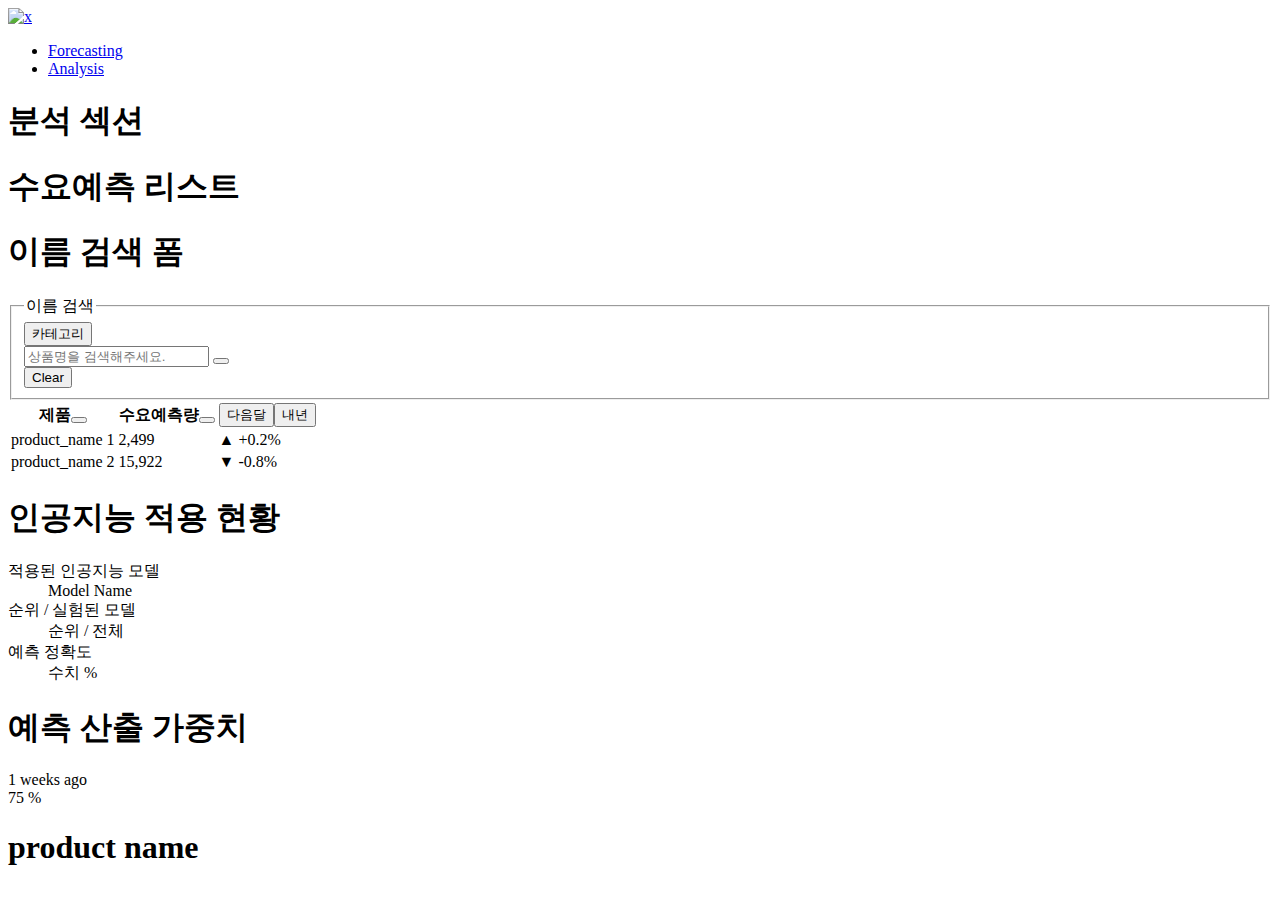
==== asiaepul/src/main/resources/templates/prediction.html @ c67d5a0f "20240222 LIG 더미 데이터 그래프 FastAPI 통신 완료" ====
<!DOCTYPE html>
<html lang="en">
<head>
    <meta charset="UTF-8">
    <meta name="viewport" content="width=device-width, initial-scale=1.0">
    <link href="/css/reset.css" rel="stylesheet" type="text/css">
    <link href="/css/style.css" rel="stylesheet" type="text/css">
    <link href="/css/util/content.css" rel="stylesheet" type="text/css">
    <link href="/css/util/box.css" rel="stylesheet" type="text/css">
    <link href="/css/util/form.css" rel="stylesheet" type="text/css">
    <link href="/css/util/layout.css" rel="stylesheet" type="text/css">
    <link href="/css/root.css" rel="stylesheet" type="text/css">
    <link href="/css/icon.css" rel="stylesheet" type="text/css">
    <link href="/css/components/header.css" rel="stylesheet" type="text/css">
    <link href="/css/components/prediction.css" rel="stylesheet" type="text/css">
    <title>수요 예측</title>
</head>
<body>
    <header class="header">
        <nav class="navigation d:flex align-items:center pv:3 bg-color:base-0 box-shadow:b1">
            <div class="img-block ml:3">
                <a href="/">
                    <img class="pulmuone" src="/image/pulmuone.png" alt="x">
                </a>
                </div>
            <ul class="d:flex gap:8 font-weight:600">
                <li><a class="color:main-4" href="/prediction">Forecasting</a></li>
                <li><a class="" href="/analysis">Analysis</a></li>
            </ul>
        </nav>
    </header>

    <main>
        <section class="prediction-section">
            <h1 class="d:none">분석 섹션</h1>

            <section class="prediction-list d:flex flex:col align-items:center p:3 bg-color:base-0 border-tr-radius:2 box-shadow:0">
                <h1 class="font-size:4 color:base-6 font-weight:600 align-self:start">수요예측 리스트</h1>
                <section class="search-bar">
                    <h1 class="d:none">이름 검색 폼</h1>
                    <form action="">
                        <fieldset class="d:flex justify-content:center">
                            <button class="icon icon-category mr:4 justify-self:center align-self:center cursor:pointer">카테고리</button>
                            <legend class="d:none">이름 검색</legend>
                            <div class="input-box position:relative">
                                <input class="search-text" type="text" placeholder="상품명을 검색해주세요.">
                                <button type="submit" class="search-input icon icon-search icon-size:2 back:transparent position:absolute" value="검색">
                            </div>
                            <button class="ml:4 bg-color:base-0 border:none color:accent-2 cursor:pointer">Clear</button>
                        </fieldset>
                    </form>
                </section>

                <table class="product-list">
                    <thead class="title">
                        <tr>
                            <th class="product-name color:base-4">제품<button class="icon icon-filter icon-size:2 cursor:pointer"></button></th>
                            <th class="prediction-amount color:base-4">수요예측량<button class="icon icon-filter icon-size:2 cursor:pointer"></button></th>
                            <th class="toggle color:base-4 text-align:center">
                                <button class="active-color">다음달</button><button class="deactive-color">내년</button>
                            </th>
                        </tr>
                    </thead>
                    <tbody class="contents">
                        <tr class="active-color">
                            <td class="product-name color:base-5">product_name 1</td>
                            <td class="prediction-amount color:base-5 text-align:center">2,499</td>
                            <td class="toggle">
                                <div class="d:flex flex:col justify-content:center align-items:center">
                                    <span class="font-size:3 color:main-1">▲</span>
                                    <span class="font-size:0 color:base-5">+0.2%</span>
                                </div>
                            </td>
                        </tr>
                        <tr class="">
                            <td class="product-name color:base-5">product_name 2</td>
                            <td class="prediction-amount color:base-5 text-align:center">15,922</td>
                            <td class="toggle">
                                <div class="d:flex flex:col justify-content:center align-items:center">
                                    <span class="font-size:3 color:main-2">▼</span>
                                    <span class="font-size:0 color:base-5">-0.8%</span>
                                </div>
                            </td>
                        </tr>
                    </tbody>
                </table>
            </section>

            <section class="AI-apply p:3 bg-color:base-0 border-radius:2 box-shadow:0">
                <h1 class="font-size:4 color:base-6 font-weight:600">인공지능 적용 현황</h1>
                <dl class="">
                    <dt class="font-size:0 color:base-4">적용된 인공지능 모델</dt>
                    <dd class="font-size:2 color:base-8 font-weight:bold">Model Name</dd>
                    <dt class="font-size:0 color:base-4">순위 / 실험된 모델</dt>
                    <dd class="font-size:2 color:base-8 font-weight:bold"><span>순위</span> / <span>전체</span></dd>
                    <dt class="font-size:0 color:base-4">예측 정확도</dt>
                    <dd class="font-size:2 color:base-8 font-weight:bold"><span>수치</span> <span>%</span></dd>
                </dl>
            </section>

            <section class="prediction-calculation p:3 bg-color:base-0 border-radius:2 box-shadow:0">
                <h1 class="font-size:4 color:base-6 font-weight:600">예측 산출 가중치</h1>
                <section class="container d:flex flex:col gap:4 mv:5 mh:6">
                    <h1 class="d:none"></h1>
                    <div class="d:flex gap:4">
                        <div class="content font-size:0 color:base-6">1 weeks ago</div>
                        <div class="graph-container w:312 bg-color:base-2 border-radius:3 position:relative">
                            <div class="graph w:3/4 h:1 bg-color:base-6 border-radius:3 position:absolute"></div>
                        </div>
                        <div class="content font-size:0 color:base-8 font-weight:bold"><span>75</span> <span>%</span></div>
                    </div>
                </section>
            </section>

            <section class="product-prediction p:3 bg-color:base-0 border-radius:2 box-shadow:0">
                <h1 class="font-size:4 color:base-6 font-weight:600">product name</h1>
            </section>

        </section>
    </main>
</body>
</html>
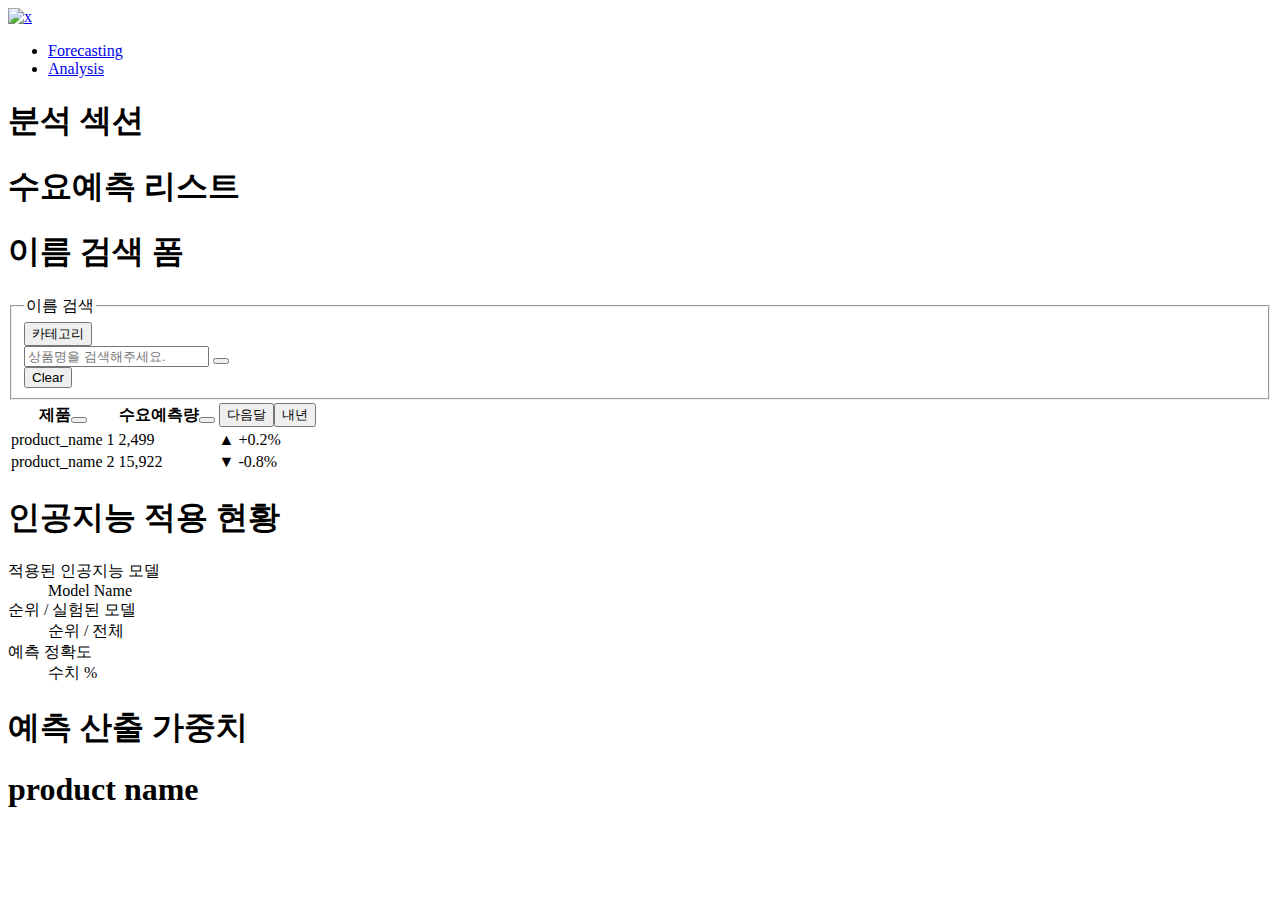
==== commit 2b752e36: "20240222 LKM Spring first commit" ====
--- a/asiaepul/src/main/resources/templates/prediction.html
+++ b/asiaepul/src/main/resources/templates/prediction.html
@@ -13,6 +13,8 @@
     <link href="/css/icon.css" rel="stylesheet" type="text/css">
     <link href="/css/components/header.css" rel="stylesheet" type="text/css">
     <link href="/css/components/prediction.css" rel="stylesheet" type="text/css">
+    
+    <link rel="stylesheet" href="css/progressbar.css">
     <title>수요 예측</title>
 </head>
 <body>
@@ -23,7 +25,7 @@
                     <img class="pulmuone" src="/image/pulmuone.png" alt="x">
                 </a>
                 </div>
-            <ul class="d:flex gap:8 font-weight:600">
+            <ul class="d:flex gap:8 font-weight:600 ml:250">
                 <li><a class="color:main-4" href="/prediction">Forecasting</a></li>
                 <li><a class="" href="/analysis">Analysis</a></li>
             </ul>
@@ -100,16 +102,16 @@
 
             <section class="prediction-calculation p:3 bg-color:base-0 border-radius:2 box-shadow:0">
                 <h1 class="font-size:4 color:base-6 font-weight:600">예측 산출 가중치</h1>
-                <section class="container d:flex flex:col gap:4 mv:5 mh:6">
-                    <h1 class="d:none"></h1>
-                    <div class="d:flex gap:4">
-                        <div class="content font-size:0 color:base-6">1 weeks ago</div>
-                        <div class="graph-container w:312 bg-color:base-2 border-radius:3 position:relative">
-                            <div class="graph w:3/4 h:1 bg-color:base-6 border-radius:3 position:absolute"></div>
-                        </div>
-                        <div class="content font-size:0 color:base-8 font-weight:bold"><span>75</span> <span>%</span></div>
-                    </div>
-                </section>
+                <div class="progress-container" th:each="data : ${progressData}">
+			        <div class="progress-title" th:text="${data.title}"></div>
+			        <div class="progress-bar horizontal">
+			            <div class="progress-track">
+			                <div class="progress-fill" th:style="'width:' + ${data.value} + '%'"></div>
+			            </div>
+			        </div>
+                    <!-- <span class="progress-value" th:text="${data.value} + '%'"></span> -->
+                    <span class="progress-value" th:text="${#numbers.formatDecimal(data.value, 1, 2)} + '%'"></span>
+			    </div>
             </section>
 
             <section class="product-prediction p:3 bg-color:base-0 border-radius:2 box-shadow:0">
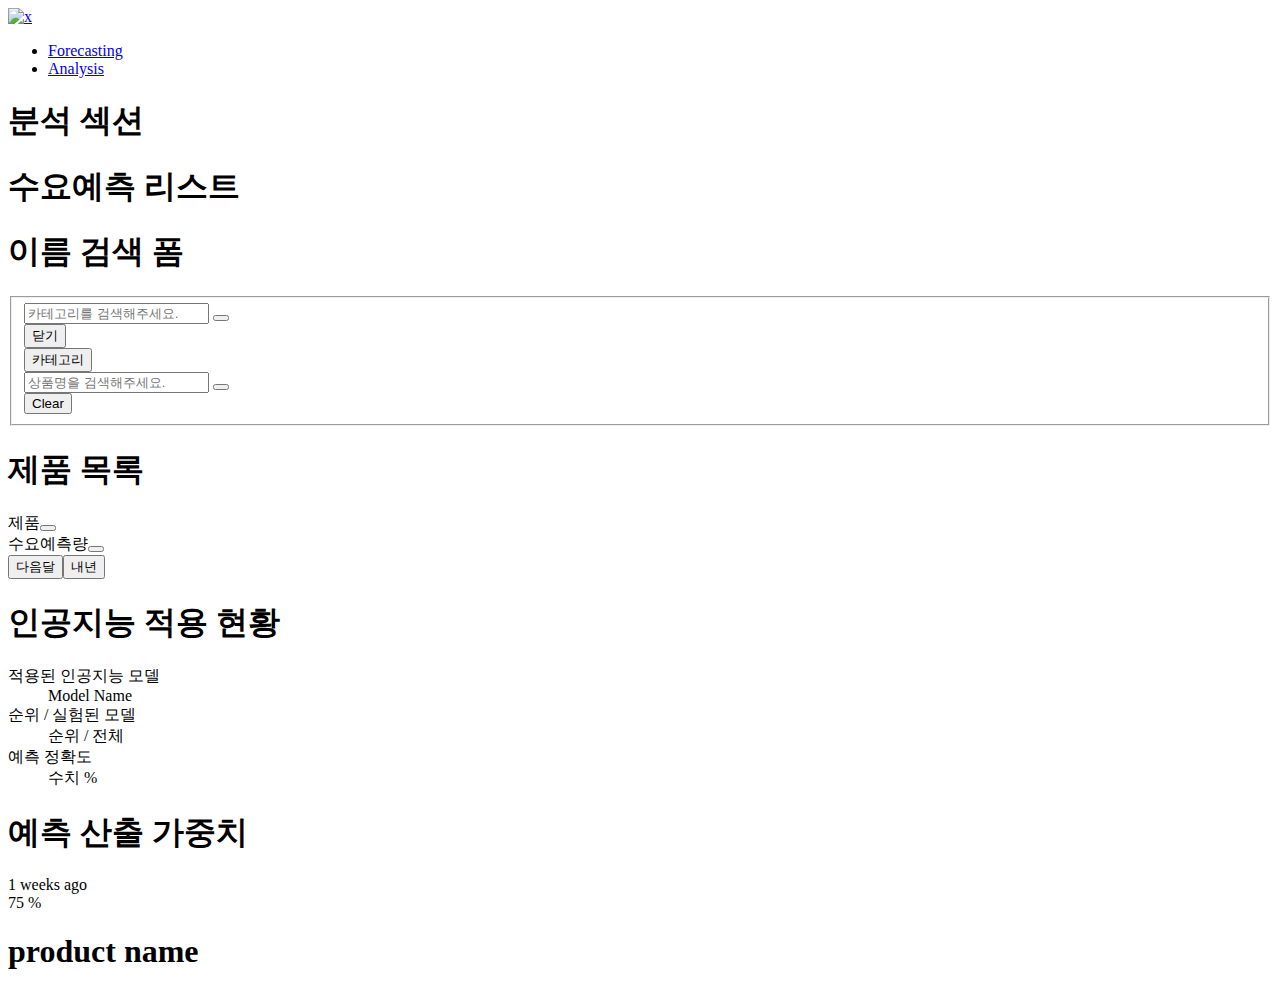
==== commit 616a7ded: "20240227 LIG 검색창 초기 단계 구현" ====
--- a/asiaepul/src/main/resources/templates/prediction.html
+++ b/asiaepul/src/main/resources/templates/prediction.html
@@ -13,8 +13,7 @@
     <link href="/css/icon.css" rel="stylesheet" type="text/css">
     <link href="/css/components/header.css" rel="stylesheet" type="text/css">
     <link href="/css/components/prediction.css" rel="stylesheet" type="text/css">
-    
-    <link rel="stylesheet" href="css/progressbar.css">
+    <script src="/js/search-product.js" defer></script>
     <title>수요 예측</title>
 </head>
 <body>
@@ -25,7 +24,7 @@
                     <img class="pulmuone" src="/image/pulmuone.png" alt="x">
                 </a>
                 </div>
-            <ul class="d:flex gap:8 font-weight:600 ml:250">
+            <ul class="d:flex gap:8 font-weight:600">
                 <li><a class="color:main-4" href="/prediction">Forecasting</a></li>
                 <li><a class="" href="/analysis">Analysis</a></li>
             </ul>
@@ -42,50 +41,50 @@
                     <h1 class="d:none">이름 검색 폼</h1>
                     <form action="">
                         <fieldset class="d:flex justify-content:center">
-                            <button class="icon icon-category mr:4 justify-self:center align-self:center cursor:pointer">카테고리</button>
-                            <legend class="d:none">이름 검색</legend>
+							
+							<div class="popup-container">
+							    <div class="popup">
+							        <div class="position:relative">
+		                                <input class="search-text" type="text" placeholder="카테고리를 검색해주세요.">
+		                                <button type="submit" class="search-input icon icon-search icon-size:2 back:transparent position:absolute" value="검색">
+		                            </div>
+		                            <div class="popup-contents">
+										<!--<div class="content">asd</div>-->
+									</div>
+								    <button type="button" class="popup-close">닫기</button>
+							    </div>
+							</div>
+							
+                            <button type="button" class="icon icon-category mr:4 justify-self:center align-self:center cursor:pointer">카테고리</button>
                             <div class="input-box position:relative">
                                 <input class="search-text" type="text" placeholder="상품명을 검색해주세요.">
                                 <button type="submit" class="search-input icon icon-search icon-size:2 back:transparent position:absolute" value="검색">
                             </div>
-                            <button class="ml:4 bg-color:base-0 border:none color:accent-2 cursor:pointer">Clear</button>
+                            <button type="reset" class="ml:4 bg-color:base-0 border:none color:accent-2 cursor:pointer">Clear</button>
                         </fieldset>
                     </form>
                 </section>
 
-                <table class="product-list">
-                    <thead class="title">
-                        <tr>
-                            <th class="product-name color:base-4">제품<button class="icon icon-filter icon-size:2 cursor:pointer"></button></th>
-                            <th class="prediction-amount color:base-4">수요예측량<button class="icon icon-filter icon-size:2 cursor:pointer"></button></th>
-                            <th class="toggle color:base-4 text-align:center">
-                                <button class="active-color">다음달</button><button class="deactive-color">내년</button>
-                            </th>
-                        </tr>
-                    </thead>
-                    <tbody class="contents">
-                        <tr class="active-color">
-                            <td class="product-name color:base-5">product_name 1</td>
-                            <td class="prediction-amount color:base-5 text-align:center">2,499</td>
-                            <td class="toggle">
-                                <div class="d:flex flex:col justify-content:center align-items:center">
-                                    <span class="font-size:3 color:main-1">▲</span>
-                                    <span class="font-size:0 color:base-5">+0.2%</span>
-                                </div>
-                            </td>
-                        </tr>
-                        <tr class="">
-                            <td class="product-name color:base-5">product_name 2</td>
-                            <td class="prediction-amount color:base-5 text-align:center">15,922</td>
-                            <td class="toggle">
-                                <div class="d:flex flex:col justify-content:center align-items:center">
-                                    <span class="font-size:3 color:main-2">▼</span>
-                                    <span class="font-size:0 color:base-5">-0.8%</span>
-                                </div>
-                            </td>
-                        </tr>
-                    </tbody>
-                </table>
+                <section class="product-list">
+					<h1 class="d:none">제품 목록</h1>
+                    <div class="title d:flex align-items:center">
+                        <div class="product-name color:base-4">제품<button class="icon icon-filter icon-size:2 cursor:pointer"></button></div>
+                        <div class="demand color:base-4">수요예측량<button class="icon icon-filter icon-size:2 cursor:pointer"></button></div>
+                        <div class="toggle color:base-4 text-align:center">
+                            <button class="clicked">다음달</button><button class="non-clicked">내년</button>
+                        </div>
+                    </div>
+                    <div class="contents overflow:auto h:580px">
+		                <!--<div class="product d:flex align-items:center">
+		                    <div class="product-name color:base-5">${m.productName}</div>
+			                <div class="demand color:base-5 text-align:center">${m.demand}</div>
+		                    <div class="toggle d:flex flex:col justify-content:center align-items:center">
+		                        <span class="h:25px font-size:3 color:main-1">${m.status}</span>
+		                        <span class="h:25px font-size:0 color:base-5">${m.variance}</span>
+		                    </div>
+		        		</div>-->
+	        		</div>
+                </section>
             </section>
 
             <section class="AI-apply p:3 bg-color:base-0 border-radius:2 box-shadow:0">
@@ -102,16 +101,16 @@
 
             <section class="prediction-calculation p:3 bg-color:base-0 border-radius:2 box-shadow:0">
                 <h1 class="font-size:4 color:base-6 font-weight:600">예측 산출 가중치</h1>
-                <div class="progress-container" th:each="data : ${progressData}">
-			        <div class="progress-title" th:text="${data.title}"></div>
-			        <div class="progress-bar horizontal">
-			            <div class="progress-track">
-			                <div class="progress-fill" th:style="'width:' + ${data.value} + '%'"></div>
-			            </div>
-			        </div>
-                    <!-- <span class="progress-value" th:text="${data.value} + '%'"></span> -->
-                    <span class="progress-value" th:text="${#numbers.formatDecimal(data.value, 1, 2)} + '%'"></span>
-			    </div>
+                <section class="container d:flex flex:col gap:4 mv:5 mh:6">
+                    <h1 class="d:none"></h1>
+                    <div class="d:flex gap:4">
+                        <div class="content font-size:0 color:base-6">1 weeks ago</div>
+                        <div class="graph-container w:312 bg-color:base-2 border-radius:3 position:relative">
+                            <div class="graph w:75% h:1 bg-color:base-6 border-radius:3 position:absolute"></div>
+                        </div>
+                        <div class="content font-size:0 color:base-8 font-weight:bold"><span>75</span> <span>%</span></div>
+                    </div>
+                </section>
             </section>
 
             <section class="product-prediction p:3 bg-color:base-0 border-radius:2 box-shadow:0">
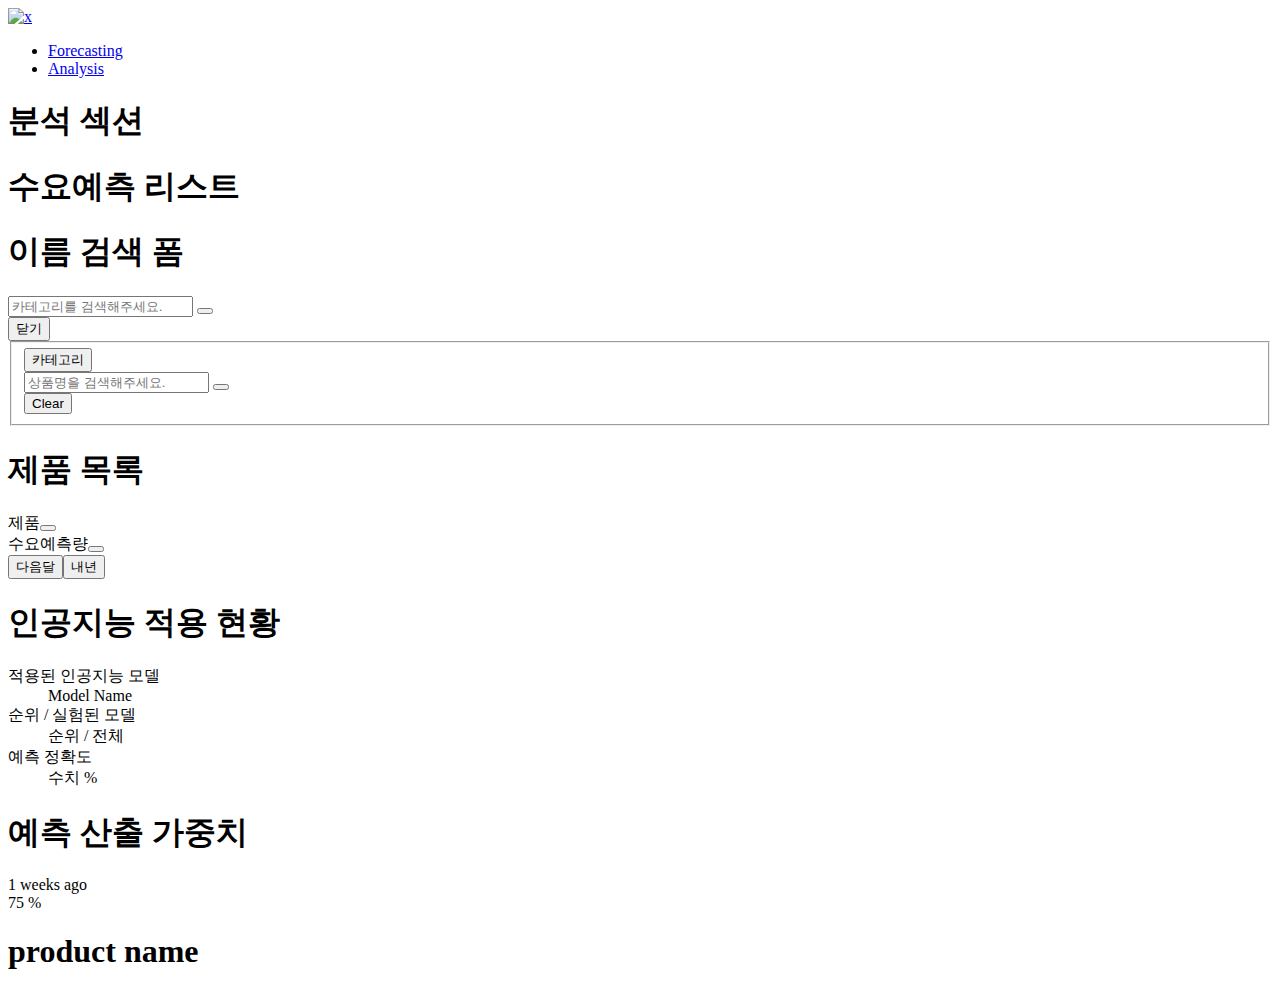
==== commit 969b6712: "20240227 LIG 더미데이터를 통한 기능 구현 완료" ====
--- a/asiaepul/src/main/resources/templates/prediction.html
+++ b/asiaepul/src/main/resources/templates/prediction.html
@@ -39,22 +39,20 @@
                 <h1 class="font-size:4 color:base-6 font-weight:600 align-self:start">수요예측 리스트</h1>
                 <section class="search-bar">
                     <h1 class="d:none">이름 검색 폼</h1>
-                    <form action="">
+                    <div class="popup-container">
+					    <div class="popup">
+					        <div class="position:relative">
+                                <input class="search-text" type="text" placeholder="카테고리를 검색해주세요.">
+                                <button class="search-input icon icon-search icon-size:2 back:transparent position:absolute" value="검색">
+                            </div>
+                            <div class="popup-contents">
+								<!--<div class="content">asd</div>-->
+							</div>
+						    <button type="button" class="popup-close">닫기</button>
+					    </div>
+					</div>
+                    <form class="product-form" action="">
                         <fieldset class="d:flex justify-content:center">
-							
-							<div class="popup-container">
-							    <div class="popup">
-							        <div class="position:relative">
-		                                <input class="search-text" type="text" placeholder="카테고리를 검색해주세요.">
-		                                <button type="submit" class="search-input icon icon-search icon-size:2 back:transparent position:absolute" value="검색">
-		                            </div>
-		                            <div class="popup-contents">
-										<!--<div class="content">asd</div>-->
-									</div>
-								    <button type="button" class="popup-close">닫기</button>
-							    </div>
-							</div>
-							
                             <button type="button" class="icon icon-category mr:4 justify-self:center align-self:center cursor:pointer">카테고리</button>
                             <div class="input-box position:relative">
                                 <input class="search-text" type="text" placeholder="상품명을 검색해주세요.">
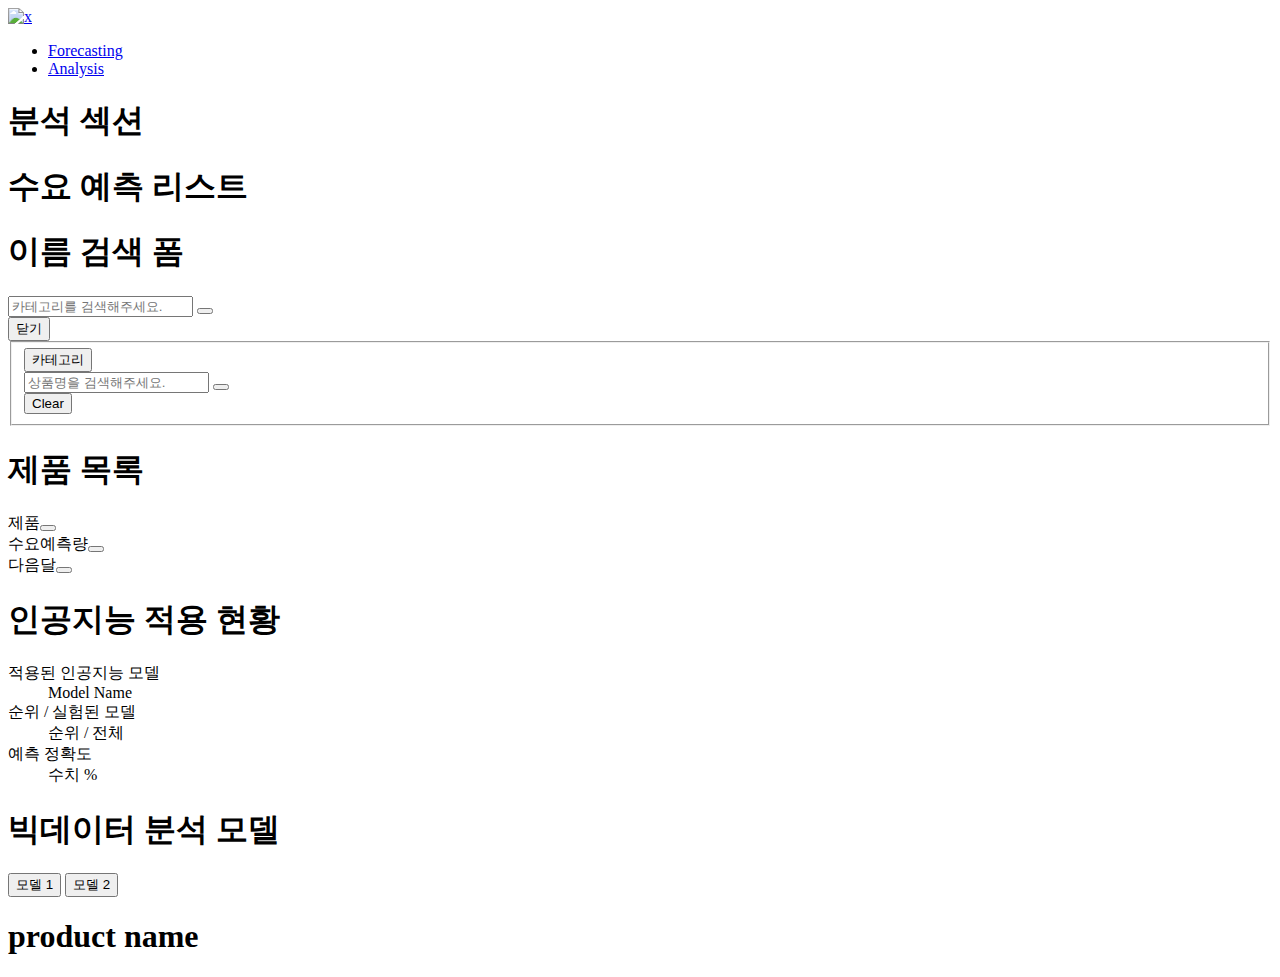
==== commit 24d07f61: "20240228 LIG 더미데이터 기반 기능 구현 완료" ====
--- a/asiaepul/src/main/resources/templates/prediction.html
+++ b/asiaepul/src/main/resources/templates/prediction.html
@@ -13,6 +13,7 @@
     <link href="/css/icon.css" rel="stylesheet" type="text/css">
     <link href="/css/components/header.css" rel="stylesheet" type="text/css">
     <link href="/css/components/prediction.css" rel="stylesheet" type="text/css">
+    <script src="https://fastly.jsdelivr.net/npm/echarts@5.5.0/dist/echarts.min.js" defer></script>
     <script src="/js/search-product.js" defer></script>
     <title>수요 예측</title>
 </head>
@@ -36,7 +37,7 @@
             <h1 class="d:none">분석 섹션</h1>
 
             <section class="prediction-list d:flex flex:col align-items:center p:3 bg-color:base-0 border-tr-radius:2 box-shadow:0">
-                <h1 class="font-size:4 color:base-6 font-weight:600 align-self:start">수요예측 리스트</h1>
+                <h1 class="font-size:4 color:base-6 font-weight:600 align-self:start">수요 예측 리스트</h1>
                 <section class="search-bar">
                     <h1 class="d:none">이름 검색 폼</h1>
                     <div class="popup-container">
@@ -68,15 +69,13 @@
                     <div class="title d:flex align-items:center">
                         <div class="product-name color:base-4">제품<button class="icon icon-filter icon-size:2 cursor:pointer"></button></div>
                         <div class="demand color:base-4">수요예측량<button class="icon icon-filter icon-size:2 cursor:pointer"></button></div>
-                        <div class="toggle color:base-4 text-align:center">
-                            <button class="clicked">다음달</button><button class="non-clicked">내년</button>
-                        </div>
+                        <div class="variance color:base-4">다음달<button class="icon icon-filter icon-size:2 cursor:pointer"></button></div>
                     </div>
                     <div class="contents overflow:auto h:580px">
 		                <!--<div class="product d:flex align-items:center">
 		                    <div class="product-name color:base-5">${m.productName}</div>
 			                <div class="demand color:base-5 text-align:center">${m.demand}</div>
-		                    <div class="toggle d:flex flex:col justify-content:center align-items:center">
+		                    <div class="variance d:flex flex:col justify-content:center align-items:center">
 		                        <span class="h:25px font-size:3 color:main-1">${m.status}</span>
 		                        <span class="h:25px font-size:0 color:base-5">${m.variance}</span>
 		                    </div>
@@ -97,22 +96,17 @@
                 </dl>
             </section>
 
-            <section class="prediction-calculation p:3 bg-color:base-0 border-radius:2 box-shadow:0">
-                <h1 class="font-size:4 color:base-6 font-weight:600">예측 산출 가중치</h1>
-                <section class="container d:flex flex:col gap:4 mv:5 mh:6">
-                    <h1 class="d:none"></h1>
-                    <div class="d:flex gap:4">
-                        <div class="content font-size:0 color:base-6">1 weeks ago</div>
-                        <div class="graph-container w:312 bg-color:base-2 border-radius:3 position:relative">
-                            <div class="graph w:75% h:1 bg-color:base-6 border-radius:3 position:absolute"></div>
-                        </div>
-                        <div class="content font-size:0 color:base-8 font-weight:bold"><span>75</span> <span>%</span></div>
-                    </div>
-                </section>
+            <section class="analysis-select p:3 bg-color:base-0 border-radius:2 box-shadow:0">
+                <h1 class="font-size:4 color:base-6 font-weight:600">빅데이터 분석 모델</h1>
+                <div class="d:flex gap:6 text-align:center mv:6 mh:6">
+                    <button class="analysis-model font-size:1 w:50% p:4 bg-color:main-4 border:none border-radius:3 cursor:pointer">모델 1</button>
+                    <button class="analysis-model font-size:1 w:50% p:4 bg-color:main-1 border:none border-radius:3 cursor:pointer">모델 2</button>
+                </div>
             </section>
 
             <section class="product-prediction p:3 bg-color:base-0 border-radius:2 box-shadow:0">
-                <h1 class="font-size:4 color:base-6 font-weight:600">product name</h1>
+                <h1 class="product-name font-size:4 color:base-6 font-weight:600">product name</h1>
+            	<div id="product-prediction-chart" class="position:relative w:1 h:1"></div>
             </section>
 
         </section>
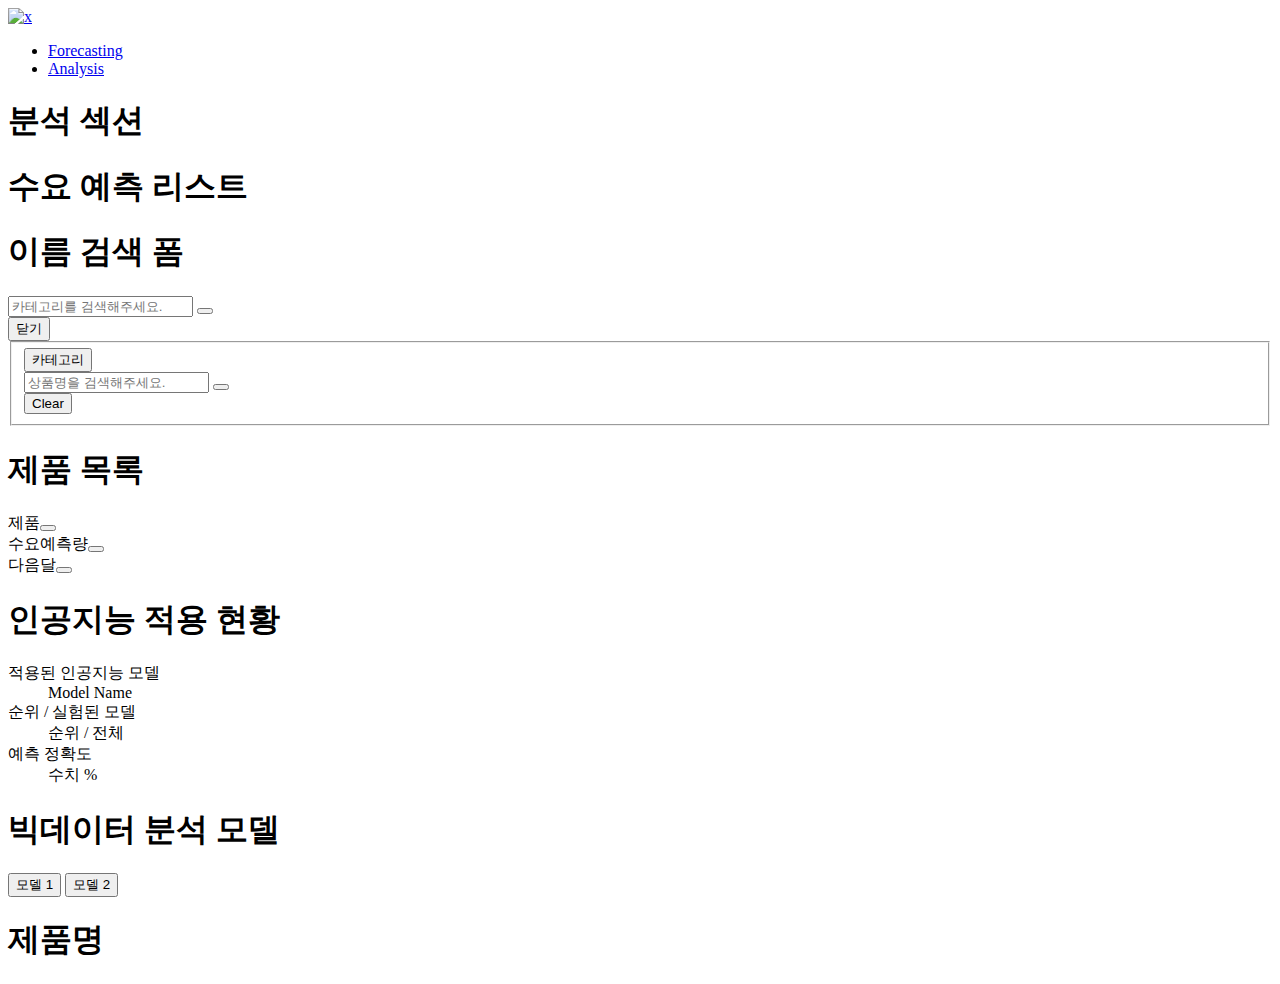
==== commit 7a2d402c: "20240303 LIG 모델 버튼 클릭 시 데이터 변환" ====
--- a/asiaepul/src/main/resources/templates/prediction.html
+++ b/asiaepul/src/main/resources/templates/prediction.html
@@ -46,8 +46,11 @@
                                 <input class="search-text" type="text" placeholder="카테고리를 검색해주세요.">
                                 <button class="search-input icon icon-search icon-size:2 back:transparent position:absolute" value="검색">
                             </div>
-                            <div class="popup-contents">
+                            <div class="popup-contents position:relative">
 								<!--<div class="content">asd</div>-->
+								<div class="loading-overlay">
+							        <div class="loading-spinner"></div>
+							    </div>
 							</div>
 						    <button type="button" class="popup-close">닫기</button>
 					    </div>
@@ -71,7 +74,7 @@
                         <div class="demand color:base-4">수요예측량<button class="icon icon-filter icon-size:2 cursor:pointer"></button></div>
                         <div class="variance color:base-4">다음달<button class="icon icon-filter icon-size:2 cursor:pointer"></button></div>
                     </div>
-                    <div class="contents overflow:auto h:580px">
+                    <div class="contents overflow:auto h:580px position:relative">
 		                <!--<div class="product d:flex align-items:center">
 		                    <div class="product-name color:base-5">${m.productName}</div>
 			                <div class="demand color:base-5 text-align:center">${m.demand}</div>
@@ -80,7 +83,11 @@
 		                        <span class="h:25px font-size:0 color:base-5">${m.variance}</span>
 		                    </div>
 		        		</div>-->
+		        		<div class="loading-overlay">
+					        <div class="loading-spinner"></div>
+					    </div>
 	        		</div>
+	        		
                 </section>
             </section>
 
@@ -88,11 +95,11 @@
                 <h1 class="font-size:4 color:base-6 font-weight:600">인공지능 적용 현황</h1>
                 <dl class="">
                     <dt class="font-size:0 color:base-4">적용된 인공지능 모델</dt>
-                    <dd class="font-size:2 color:base-8 font-weight:bold">Model Name</dd>
+                    <dd class="model-name font-size:2 color:base-8 font-weight:bold">Model Name</dd>
                     <dt class="font-size:0 color:base-4">순위 / 실험된 모델</dt>
-                    <dd class="font-size:2 color:base-8 font-weight:bold"><span>순위</span> / <span>전체</span></dd>
+                    <dd class="font-size:2 color:base-8 font-weight:bold"><span class="rank">순위</span> / <span class="model-count">전체</span></dd>
                     <dt class="font-size:0 color:base-4">예측 정확도</dt>
-                    <dd class="font-size:2 color:base-8 font-weight:bold"><span>수치</span> <span>%</span></dd>
+                    <dd class="rate font-size:2 color:base-8 font-weight:bold">수치 %</dd>
                 </dl>
             </section>
 
@@ -104,9 +111,12 @@
                 </div>
             </section>
 
-            <section class="product-prediction p:3 bg-color:base-0 border-radius:2 box-shadow:0">
-                <h1 class="product-name font-size:4 color:base-6 font-weight:600">product name</h1>
+            <section class="product-prediction p:3 bg-color:base-0 border-radius:2 box-shadow:0 position:relative">
+                <h1 class="product-name font-size:4 color:base-6 font-weight:600">제품명</h1>
             	<div id="product-prediction-chart" class="position:relative w:1 h:1"></div>
+            	<div class="loading-overlay">
+			        <div class="loading-spinner"></div>
+			    </div>
             </section>
 
         </section>
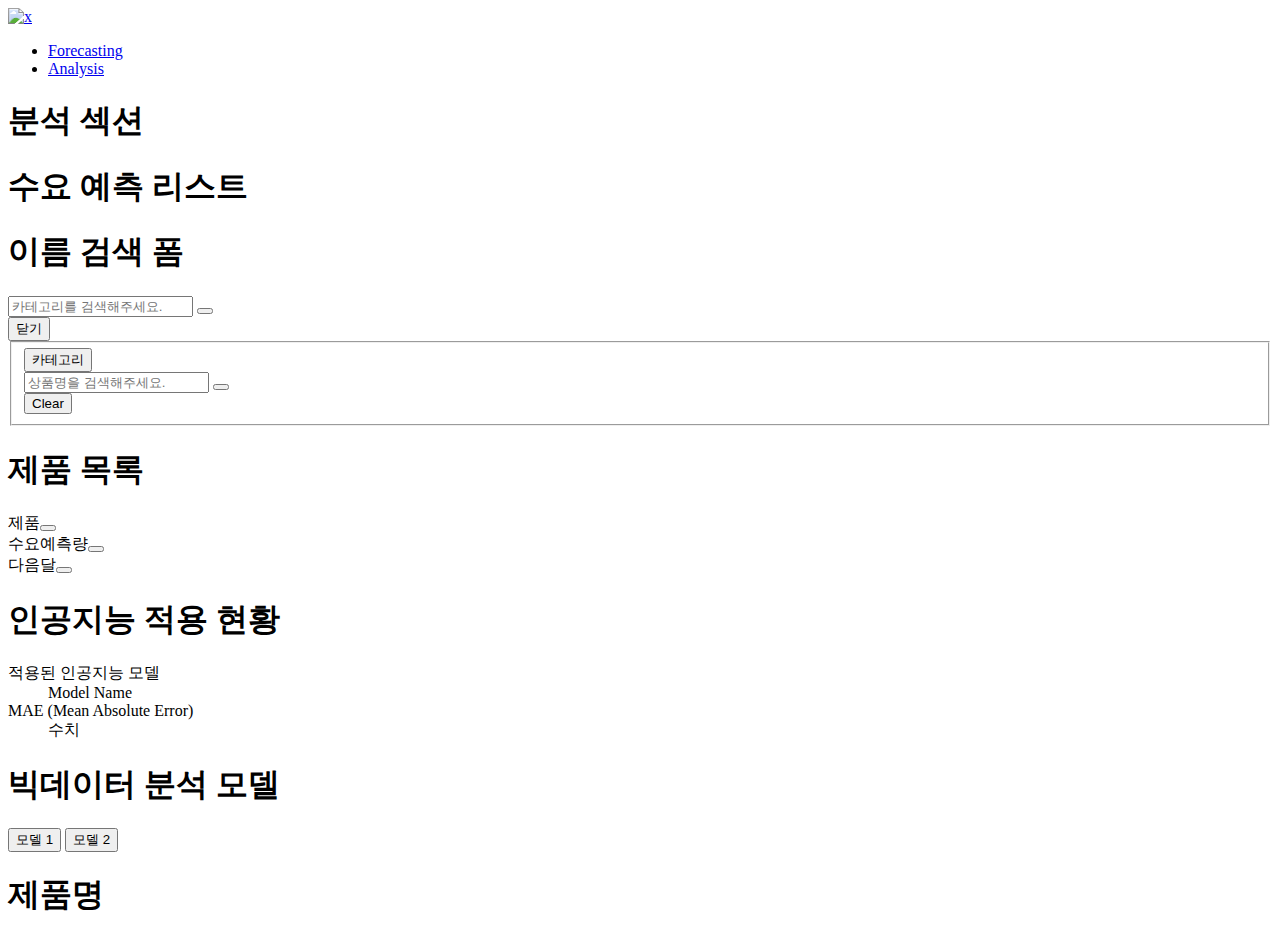
==== commit 4b230832: "20240305 LIG 임시 최종 버전" ====
--- a/asiaepul/src/main/resources/templates/prediction.html
+++ b/asiaepul/src/main/resources/templates/prediction.html
@@ -96,10 +96,8 @@
                 <dl class="">
                     <dt class="font-size:0 color:base-4">적용된 인공지능 모델</dt>
                     <dd class="model-name font-size:2 color:base-8 font-weight:bold">Model Name</dd>
-                    <dt class="font-size:0 color:base-4">순위 / 실험된 모델</dt>
-                    <dd class="font-size:2 color:base-8 font-weight:bold"><span class="rank">순위</span> / <span class="model-count">전체</span></dd>
-                    <dt class="font-size:0 color:base-4">예측 정확도</dt>
-                    <dd class="rate font-size:2 color:base-8 font-weight:bold">수치 %</dd>
+                    <dt class="font-size:0 color:base-4">MAE (Mean Absolute Error)</dt>
+                    <dd class="rate font-size:2 color:base-8 font-weight:bold">수치</dd>
                 </dl>
             </section>
 
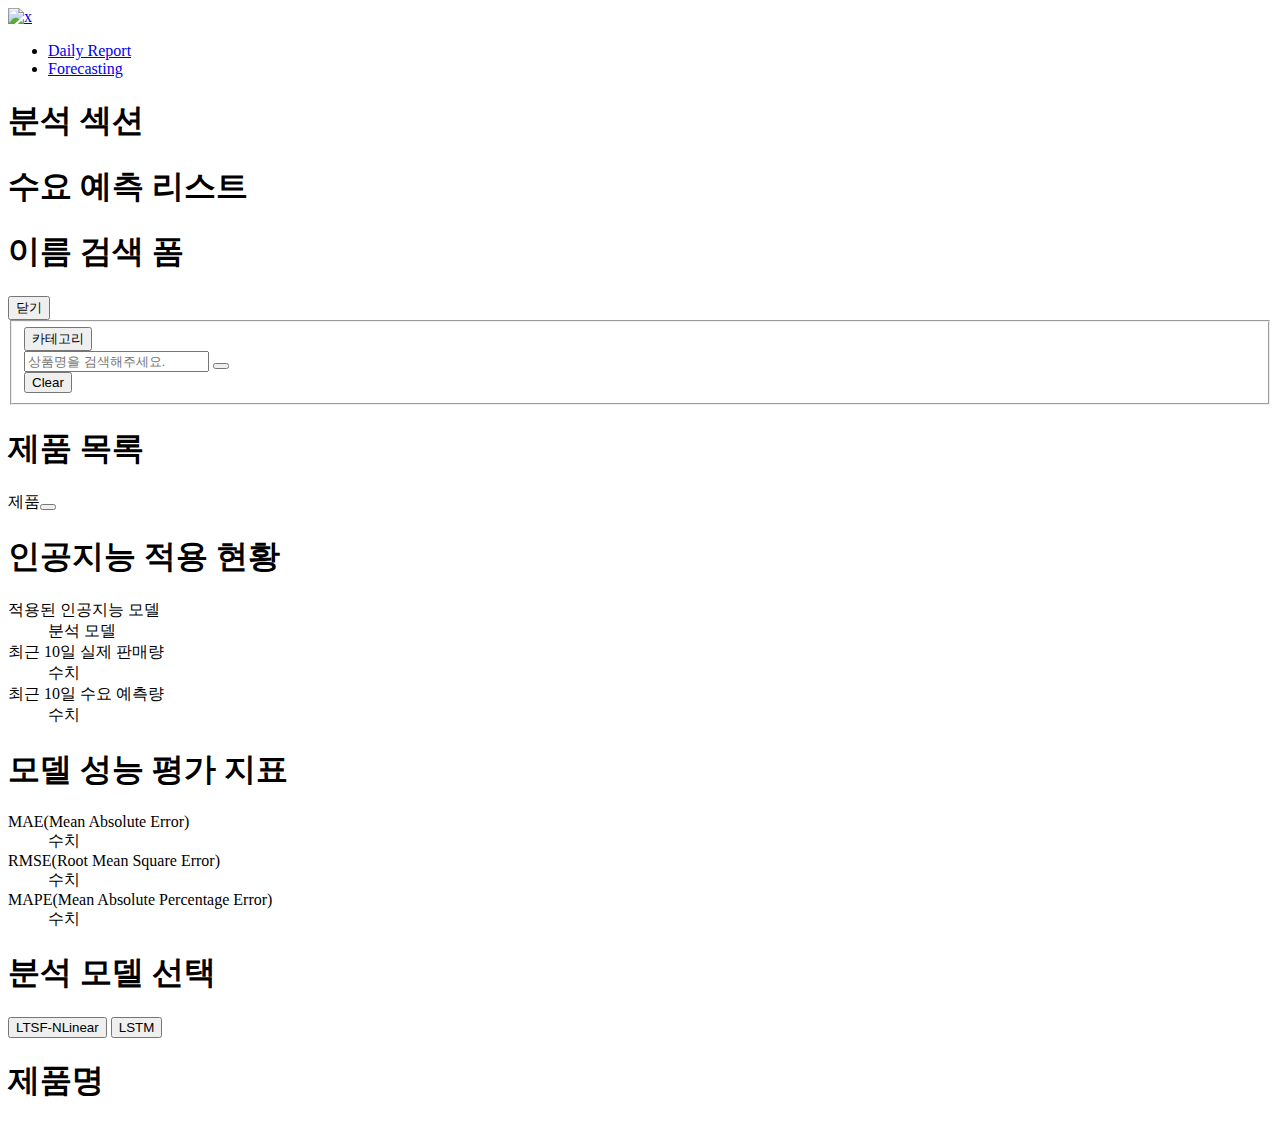
==== commit 6519970a: "20240306 LIG 프로젝트 최종 완료" ====
--- a/asiaepul/src/main/resources/templates/prediction.html
+++ b/asiaepul/src/main/resources/templates/prediction.html
@@ -26,8 +26,8 @@
                 </a>
                 </div>
             <ul class="d:flex gap:8 font-weight:600">
-                <li><a class="color:main-4" href="/prediction">Forecasting</a></li>
-                <li><a class="" href="/analysis">Analysis</a></li>
+                <li><a class="font-size:2" href="/">Daily Report</a></li>
+                <li><a class="font-size:2 color:main-4" href="/prediction">Forecasting</a></li>
             </ul>
         </nav>
     </header>
@@ -37,15 +37,15 @@
             <h1 class="d:none">분석 섹션</h1>
 
             <section class="prediction-list d:flex flex:col align-items:center p:3 bg-color:base-0 border-tr-radius:2 box-shadow:0">
-                <h1 class="font-size:4 color:base-6 font-weight:600 align-self:start">수요 예측 리스트</h1>
+                <h1 class="font-size:4 color:base-6 font-weight:600 pl:2 align-self:start">수요 예측 리스트</h1>
                 <section class="search-bar">
                     <h1 class="d:none">이름 검색 폼</h1>
                     <div class="popup-container">
 					    <div class="popup">
-					        <div class="position:relative">
+					        <!--<div class="position:relative">
                                 <input class="search-text" type="text" placeholder="카테고리를 검색해주세요.">
                                 <button class="search-input icon icon-search icon-size:2 back:transparent position:absolute" value="검색">
-                            </div>
+                            </div>-->
                             <div class="popup-contents position:relative">
 								<!--<div class="content">asd</div>-->
 								<div class="loading-overlay">
@@ -57,12 +57,12 @@
 					</div>
                     <form class="product-form" action="">
                         <fieldset class="d:flex justify-content:center">
-                            <button type="button" class="icon icon-category mr:4 justify-self:center align-self:center cursor:pointer">카테고리</button>
+                            <button type="button" class="icon icon-category mr:3 justify-self:center align-self:center cursor:pointer">카테고리</button>
                             <div class="input-box position:relative">
                                 <input class="search-text" type="text" placeholder="상품명을 검색해주세요.">
                                 <button type="submit" class="search-input icon icon-search icon-size:2 back:transparent position:absolute" value="검색">
                             </div>
-                            <button type="reset" class="ml:4 bg-color:base-0 border:none color:accent-2 cursor:pointer">Clear</button>
+                            <button type="reset" class="ml:2 bg-color:base-0 border:none color:accent-2 cursor:pointer">Clear</button>
                         </fieldset>
                     </form>
                 </section>
@@ -71,8 +71,6 @@
 					<h1 class="d:none">제품 목록</h1>
                     <div class="title d:flex align-items:center">
                         <div class="product-name color:base-4">제품<button class="icon icon-filter icon-size:2 cursor:pointer"></button></div>
-                        <div class="demand color:base-4">수요예측량<button class="icon icon-filter icon-size:2 cursor:pointer"></button></div>
-                        <div class="variance color:base-4">다음달<button class="icon icon-filter icon-size:2 cursor:pointer"></button></div>
                     </div>
                     <div class="contents overflow:auto h:580px position:relative">
 		                <!--<div class="product d:flex align-items:center">
@@ -91,26 +89,40 @@
                 </section>
             </section>
 
-            <section class="AI-apply p:3 bg-color:base-0 border-radius:2 box-shadow:0">
-                <h1 class="font-size:4 color:base-6 font-weight:600">인공지능 적용 현황</h1>
+            <section class="AI-apply pv:3 ph:4 bg-color:base-0 border-radius:2 box-shadow:0">
+                <h1 class="font-size:4 color:base-7 font-weight:600">인공지능 적용 현황</h1>
                 <dl class="">
-                    <dt class="font-size:0 color:base-4">적용된 인공지능 모델</dt>
-                    <dd class="model-name font-size:2 color:base-8 font-weight:bold">Model Name</dd>
-                    <dt class="font-size:0 color:base-4">MAE (Mean Absolute Error)</dt>
-                    <dd class="rate font-size:2 color:base-8 font-weight:bold">수치</dd>
+                    <dt class="font-size:1 color:base-5 font-weight:bold">적용된 인공지능 모델</dt>
+                    <dd class="model-name font-size:3 color:base-8 font-weight:bold">분석 모델</dd>
+                    <dt class="font-size:1 color:base-5 font-weight:bold">최근 10일 실제 판매량</dt>
+                    <dd class="real font-size:3 color:base-8 font-weight:bold">수치</dd>
+                    <dt class="font-size:1 color:base-5 font-weight:bold">최근 10일 수요 예측량</dt>
+                    <dd class="pred font-size:3 color:base-8 font-weight:bold">수치</dd>
+                </dl>
+            </section>
+            
+            <section class="AI-figure pv:3 ph:4 bg-color:base-0 border-radius:2 box-shadow:0">
+                <h1 class="font-size:4 color:base-7 font-weight:600">모델 성능 평가 지표</h1>
+                <dl class="">
+                    <dt class="d:flex flex:col font-size:1 color:base-5 font-weight:bold"><span>MAE</span><span class="font-size:-2">(Mean Absolute Error)</span></dt>
+                    <dd class="mae font-size:3 color:base-8 font-weight:bold">수치</span></dd>
+                    <dt class="d:flex flex:col font-size:1 color:base-5 font-weight:bold"><span>RMSE</span><span class="font-size:-2" >(Root Mean Square Error)</span></dt>
+                    <dd class="rmsd font-size:3 color:base-8 font-weight:bold">수치</dd>
+                    <dt class="d:flex flex:col font-size:1 color:base-5 font-weight:bold"><span>MAPE</span><span class="font-size:-2">(Mean Absolute Percentage Error)</span></dt>
+                    <dd class="mape font-size:3 color:base-8 font-weight:bold">수치</dd>
                 </dl>
             </section>
 
-            <section class="analysis-select p:3 bg-color:base-0 border-radius:2 box-shadow:0">
-                <h1 class="font-size:4 color:base-6 font-weight:600">빅데이터 분석 모델</h1>
-                <div class="d:flex gap:6 text-align:center mv:6 mh:6">
-                    <button class="analysis-model font-size:1 w:50% p:4 bg-color:main-4 border:none border-radius:3 cursor:pointer">모델 1</button>
-                    <button class="analysis-model font-size:1 w:50% p:4 bg-color:main-1 border:none border-radius:3 cursor:pointer">모델 2</button>
+            <section class="analysis-select pv:3 ph:4 d:flex flex:col p:3 bg-color:base-0 border-radius:2 box-shadow:0">
+                <h1 class="font-size:4 color:base-7 font-weight:600">분석 모델 선택</h1>
+                <div class="d:flex flex:col gap:3 text-align:center mt:5 mh:6">
+                    <button class="analysis-model font-size:1 color:base-7 font-weight:bold p:3 bg-color:main-4 border:none border-radius:3 cursor:pointer">LTSF-NLinear</button>
+                    <button class="analysis-model font-size:1 color:base-7 font-weight:bold p:3 bg-color:main-1 border:none border-radius:3 cursor:pointer">LSTM</button>
                 </div>
             </section>
 
-            <section class="product-prediction p:3 bg-color:base-0 border-radius:2 box-shadow:0 position:relative">
-                <h1 class="product-name font-size:4 color:base-6 font-weight:600">제품명</h1>
+            <section class="product-prediction pv:3 ph:4 bg-color:base-0 border-radius:2 box-shadow:0 position:relative">
+                <h1 class="product-name font-size:7 color:base-7 font-weight:600">제품명</h1>
             	<div id="product-prediction-chart" class="position:relative w:1 h:1"></div>
             	<div class="loading-overlay">
 			        <div class="loading-spinner"></div>
